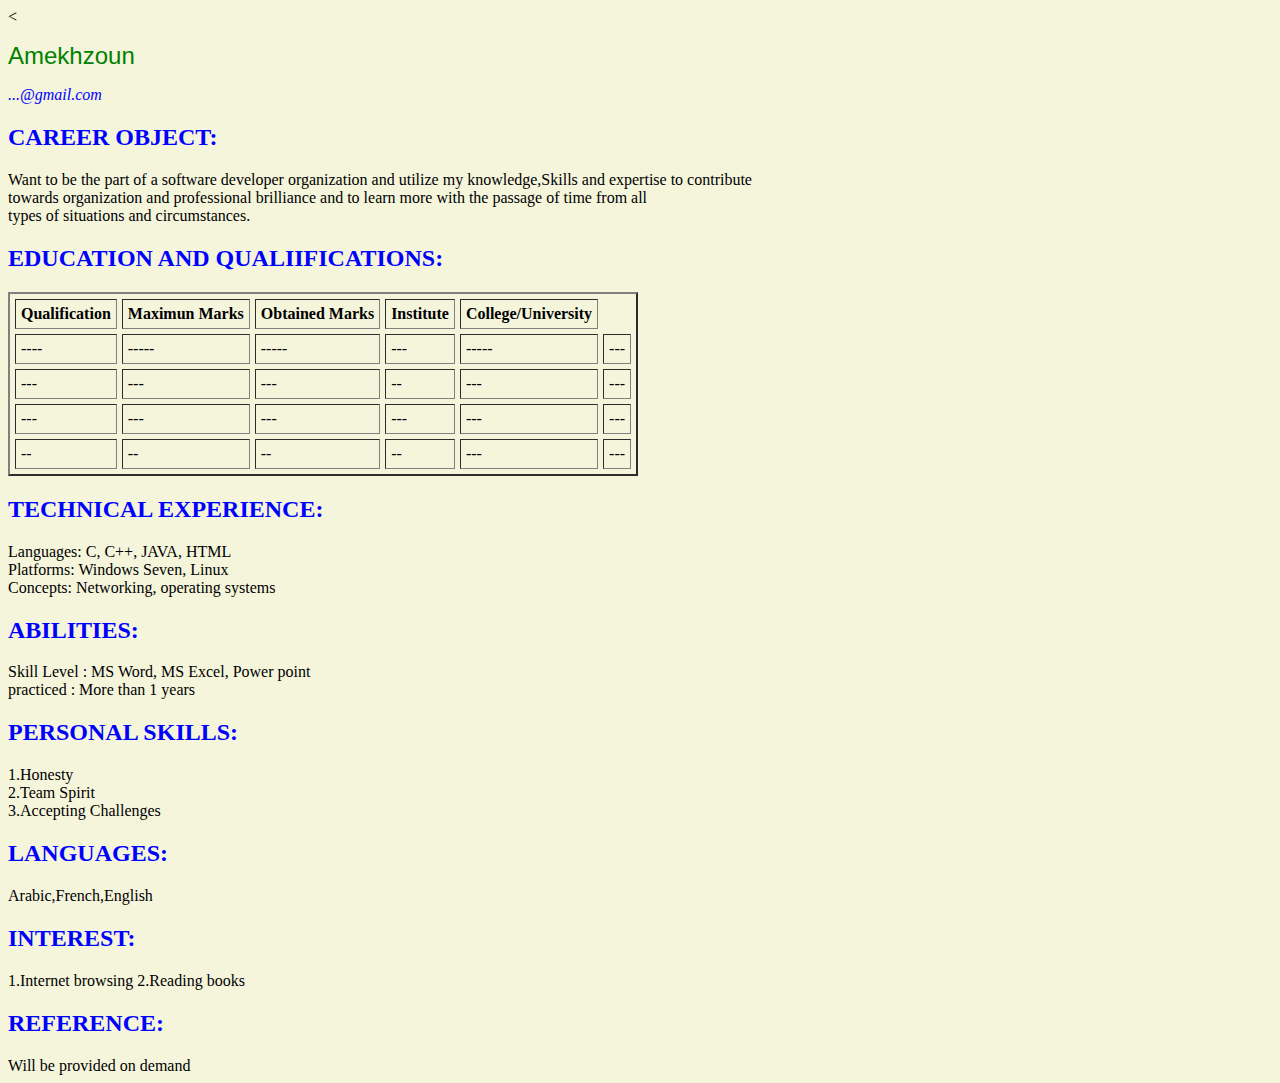
==== index.html @ a793455a "Add files via upload" ====
<html>
<head><title>My CV </title></head>
<<link rel="stylesheet" href="styles.css" charset="utf-8">
<body  bgcolor="beige"; >
<h1><b> Amekhzoun</b></h1>
<address style="color:blue;"> ...@gmail.com</address>
<h2 style="color:blue;">CAREER OBJECT:</h2>
Want to be the part of a software developer organization and utilize my knowledge,Skills
and expertise to contribute<br> towards organization and professional
brilliance and to learn more with the passage of time from all<br>
types of situations and circumstances.
<h2 style="color:blue;">EDUCATION AND QUALIIFICATIONS:</h2>
<table border="2" cellspacing="5" cellpadding="5" >
<tr>
    <th>Qualification</th>
    <th>Maximun Marks</th>
    <th>Obtained Marks</th>
    <th>Institute</th>
    <th>College/University</th>
</tr
<tr>
    <td>----</td>
    <td>-----</td>
    <td>-----</td>
    <td>---</td>
    <td>-----</td>
    <td>--- </td>
</tr>
<tr>
    <td>---</td>
    <td>---</td>
    <td>---</td>
    <td>--</td>
    <td>--- </td>
     <td>---</td>
</tr>
<tr>
    <td>---</td>
    <td>---</td>
    <td>---</td>
    <td>---</td>
    <td>--- </td>
    <td>--- </td>
</tr>
<tr>
    <td>--</td>
    <td>--</td>
    <td>--</td>
    <td>--</td>
    <td>---</td>
    <td>---</td>
</tr>
</table>
<h2 style="color:blue;">TECHNICAL EXPERIENCE:</h2>

      Languages:                  C, C++, JAVA, HTML <br>
      Platforms:                  Windows Seven, Linux <br>
      Concepts:                   Networking, operating systems
<h2 style="color:blue;">ABILITIES:</h2>
      Skill Level :                 MS Word, MS Excel, Power point <br>
      practiced :                   More than 1 years
<h2 style="color:blue;">PERSONAL SKILLS:</h2>
                                  1.Honesty<br>
                                  2.Team Spirit<br>
                                  3.Accepting Challenges
<h2 style="color:blue;">LANGUAGES:</h2>
                                  Arabic,French,English
<h2 style="color:blue;">INTEREST:</h2>
                                  1.Internet browsing
                                  2.Reading books
<h2 style="color:blue;">REFERENCE:</h2>
                                Will be provided on demand
</body>
</html>
---- styles.css ----
h1 {
  font-size: 1.5rem;
  font-family: sans-serif;
  font-weight: 300;
  color: green;
}
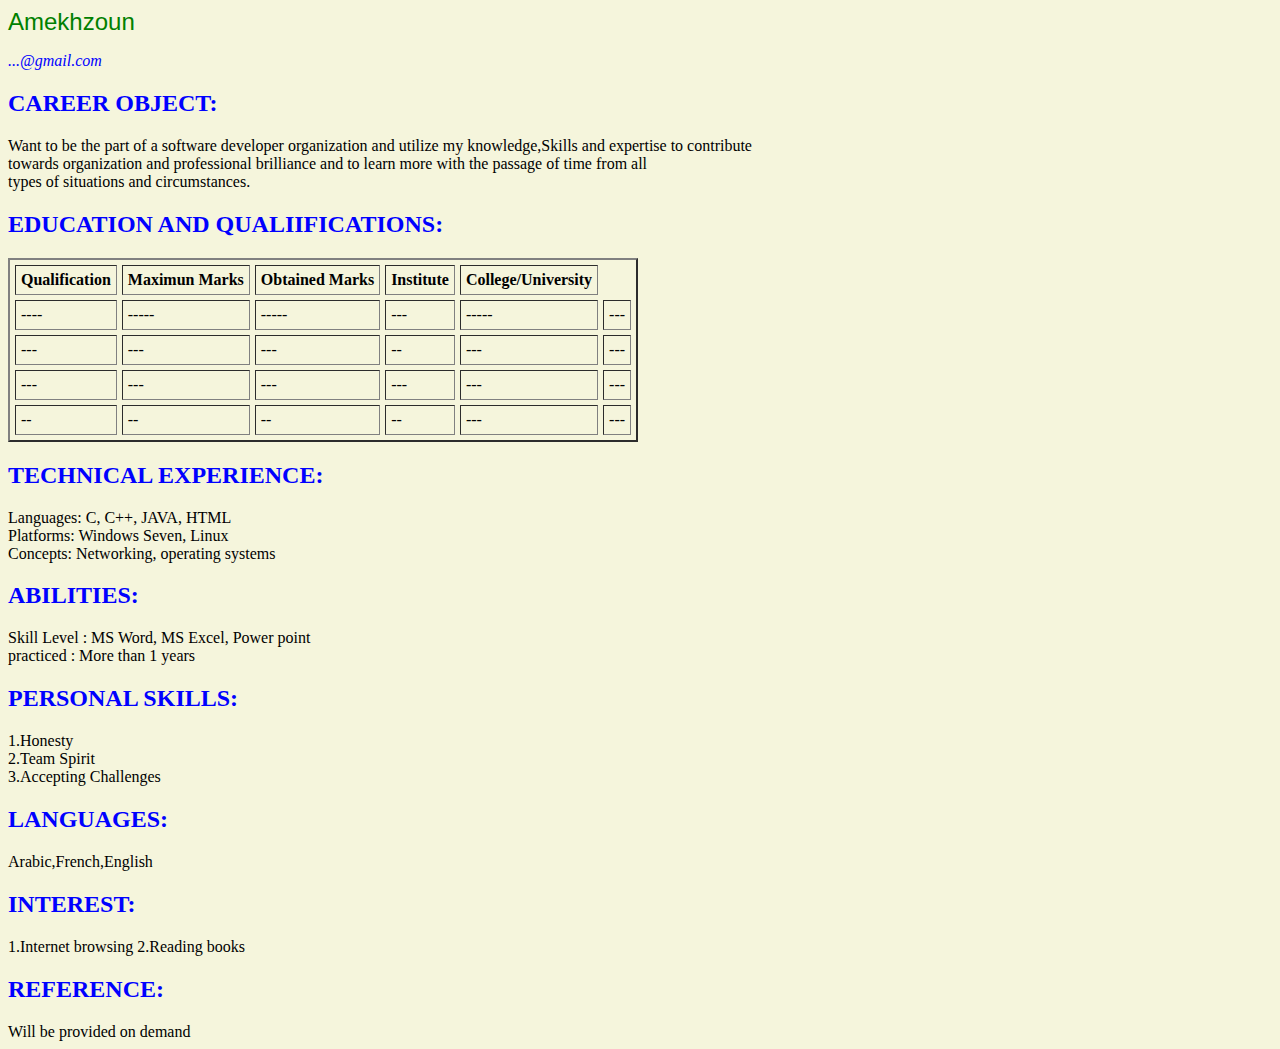
==== commit 186c439a: "Update index.html" ====
--- a/index.html
+++ b/index.html
@@ -1,6 +1,6 @@
 <html>
 <head><title>My CV </title></head>
-<<link rel="stylesheet" href="styles.css" charset="utf-8">
+<link rel="stylesheet" href="styles.css" charset="utf-8">
 <body  bgcolor="beige"; >
 <h1><b> Amekhzoun</b></h1>
 <address style="color:blue;"> ...@gmail.com</address>
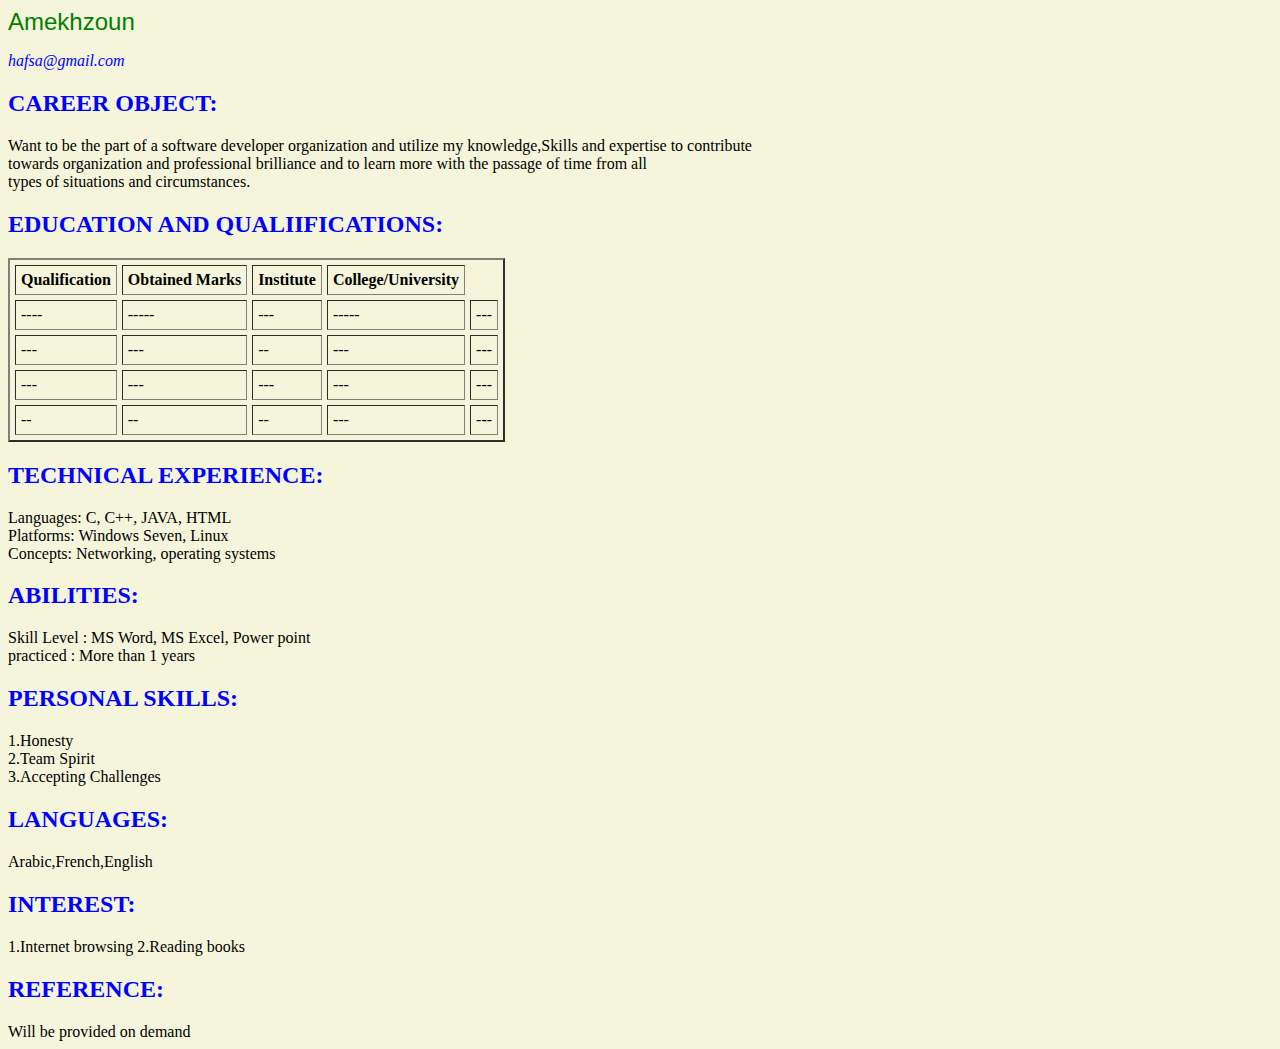
==== commit 57e9b86e: "Update index.html" ====
--- a/index.html
+++ b/index.html
@@ -3,7 +3,7 @@
 <link rel="stylesheet" href="styles.css" charset="utf-8">
 <body  bgcolor="beige"; >
 <h1><b> Amekhzoun</b></h1>
-<address style="color:blue;"> ...@gmail.com</address>
+<address style="color:blue;"> hafsa@gmail.com</address>
 <h2 style="color:blue;">CAREER OBJECT:</h2>
 Want to be the part of a software developer organization and utilize my knowledge,Skills
 and expertise to contribute<br> towards organization and professional
@@ -13,7 +13,6 @@
 <table border="2" cellspacing="5" cellpadding="5" >
 <tr>
     <th>Qualification</th>
-    <th>Maximun Marks</th>
     <th>Obtained Marks</th>
     <th>Institute</th>
     <th>College/University</th>
@@ -21,13 +20,11 @@
 <tr>
     <td>----</td>
     <td>-----</td>
-    <td>-----</td>
     <td>---</td>
     <td>-----</td>
     <td>--- </td>
 </tr>
 <tr>
-    <td>---</td>
     <td>---</td>
     <td>---</td>
     <td>--</td>
@@ -38,12 +35,10 @@
     <td>---</td>
     <td>---</td>
     <td>---</td>
-    <td>---</td>
     <td>--- </td>
     <td>--- </td>
 </tr>
 <tr>
-    <td>--</td>
     <td>--</td>
     <td>--</td>
     <td>--</td>
